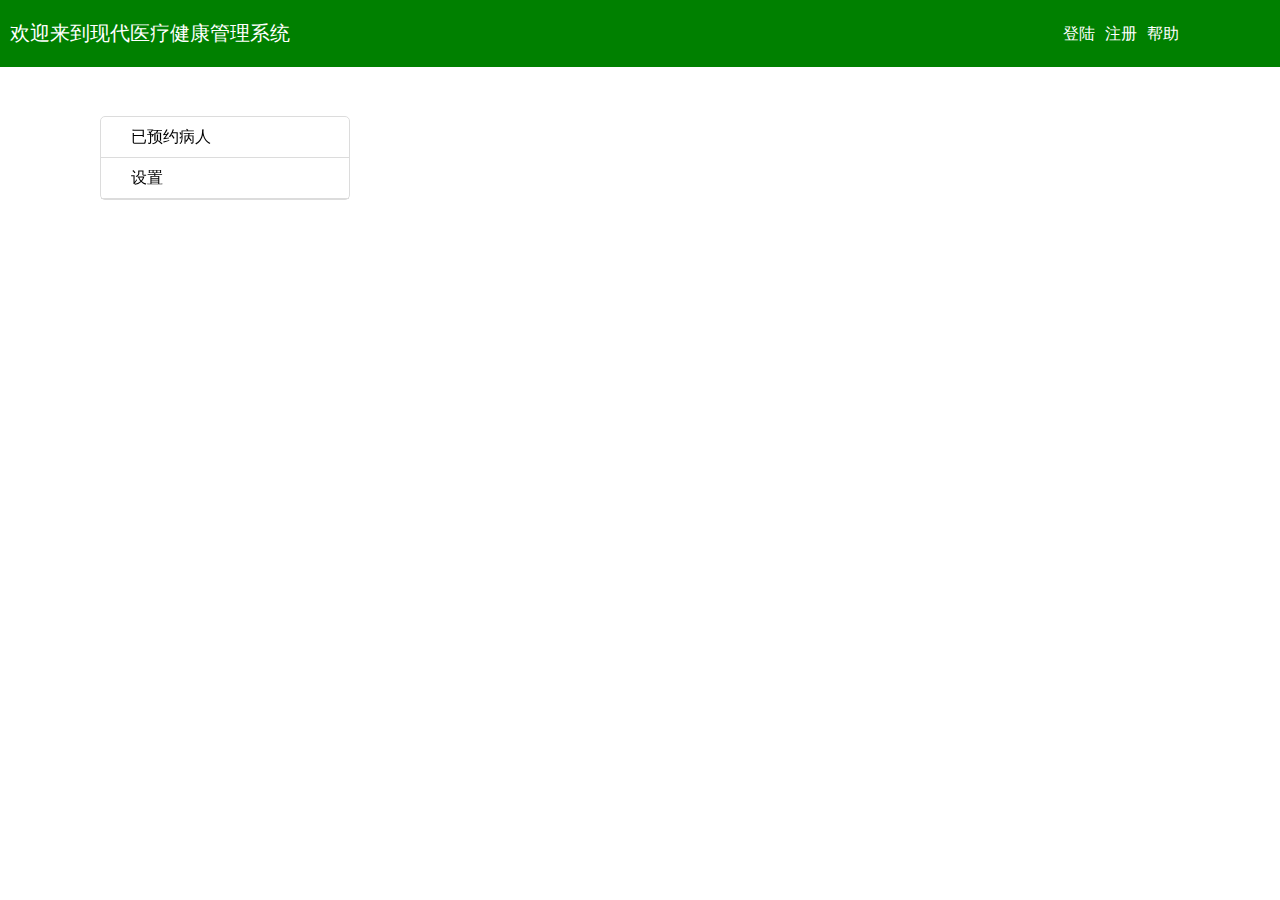
==== doctor.html @ b2691028 "Initial commit" ====
<!DOCTYPE html>
<html lang="en">
<head>
    <meta charset="UTF-8">
    <title>现代医疗健康系统</title>
    <link rel="stylesheet" href="css/index.css" type="text/css">
</head>
<body>
<header>
    <p>欢迎来到现代医疗健康管理系统</p>
    <ul>
        <li><a href="#">登陆</a></li>
        <li><a href="#">注册</a></li>
        <li><a href="#">帮助</a></li>
    </ul>
</header>
<div class="doctor">
    <ul>
        <li><p>已预约病人</p></li>
        <li><p>设置</p></li>
    </ul>
</div>
<div class="content">

</div>
</body>
</html>
---- css/index.css ----
header {
    position: fixed;
    height: auto;
    width: 100%;
    top: 0;
    left: 0;
    background: green;
    margin-left: 0;
    margin-bottom: 5px;
}
header > p{
    margin-left: 10px;
    font-size: 20px;
    color: white;
}
header > ul{
    position: fixed;
    top: 5px;
    right: 20px;
    width: 200px;
    list-style-type: none;
    white-space:nowrap;
    overflow: hidden;
    padding: 0;
}
header li {
    float: left; /* 使li内容横向浮动，即横向排列  */
    margin-right:2%;  /* 两个li之间的距离*/
    position: relative;
}
header li a{
    /* 设置链接内容显示的格式*/
    display: block; /* 把链接显示为块元素可使整个链接区域可点击 */
    color:white;
    text-align: center;
    padding: 3px;
    overflow: hidden;
    text-decoration: none; /* 去除下划线 */

}
.doctor{
    position: fixed;
    top: 100px;
    left: 100px;
    width: 250px;
    height: auto;
}

.doctor ul{
    padding: 0;
    border: gainsboro solid 1px;
    border-radius: 5px;
    list-style-type: none;
    width: auto;
    height: auto;
}

.doctor li{
    display: flex;
    align-items: center;
    height: 40px;
    border-bottom: gainsboro solid 1px;
}

.doctor li p{
    margin-left: 30px;
}

.content{
    position: fixed;
    background: black;
    top: 115px;
    left: 400px;
}
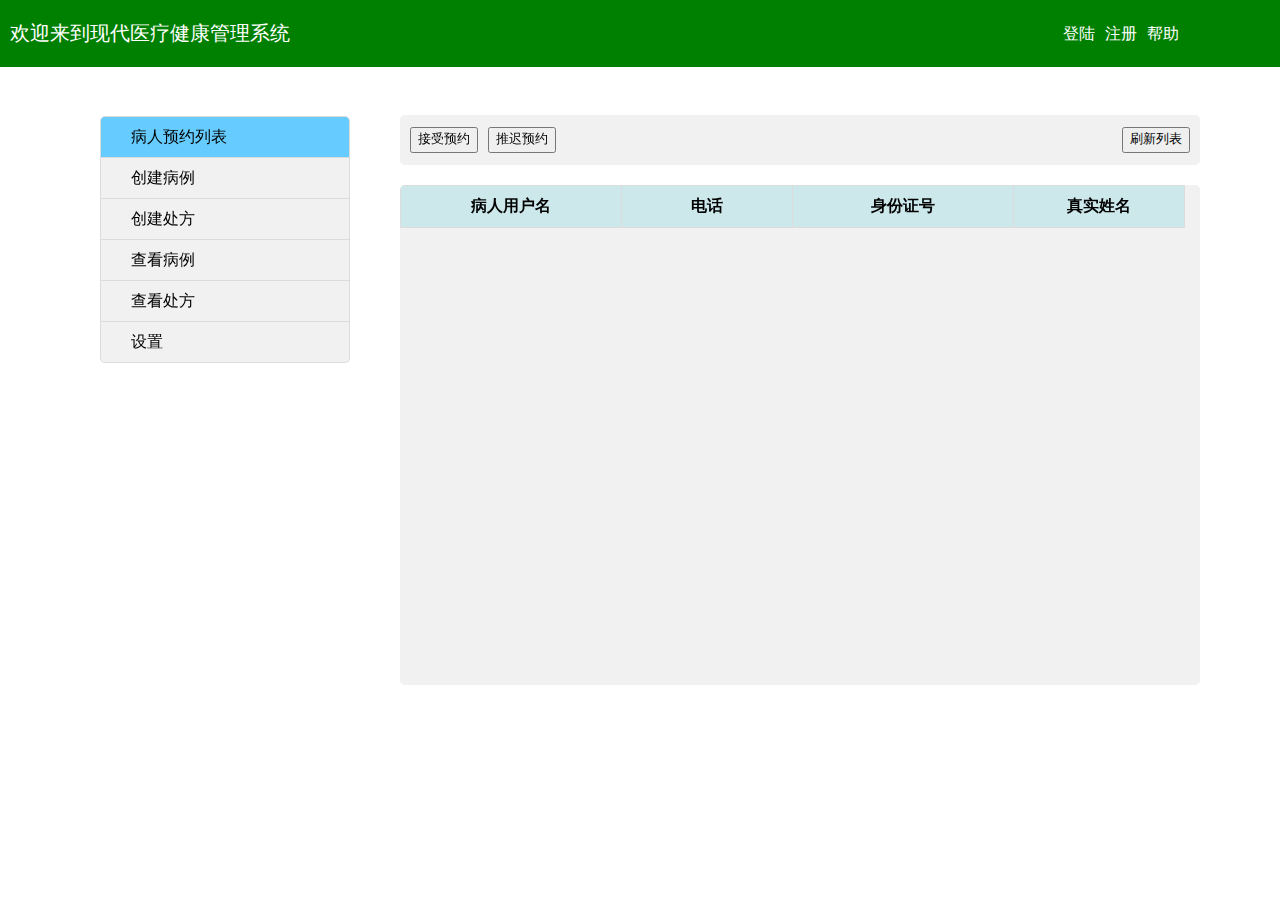
==== commit ab02d514: "doctor and patient" ====
--- a/doctor.html
+++ b/doctor.html
@@ -3,25 +3,109 @@
 <head>
     <meta charset="UTF-8">
     <title>现代医疗健康系统</title>
-    <link rel="stylesheet" href="css/index.css" type="text/css">
+    <link rel="stylesheet" href="css/doctor.css" type="text/css">
+    <script src="js/doctor.js"></script>
 </head>
 <body>
 <header>
     <p>欢迎来到现代医疗健康管理系统</p>
     <ul>
-        <li><a href="#">登陆</a></li>
-        <li><a href="#">注册</a></li>
-        <li><a href="#">帮助</a></li>
+        <li><a href="login.html" id="header-login">登陆</a></li>
+        <li><a href="register.html" id="header-register">注册</a></li>
+        <li><a href="help.html" id="header-help">帮助</a></li>
     </ul>
 </header>
 <div class="doctor">
-    <ul>
-        <li><p>已预约病人</p></li>
-        <li><p>设置</p></li>
+    <ul class="doctor-list" id="doctor-list">
+        <li id="patient-option"><p>病人预约列表</p></li>
+        <li id="create-case-option"><p>创建病例</p></li>
+        <li id="create-pres-option"><p>创建处方</p></li>
+        <li id="find-case-option"><p>查看病例</p></li>
+        <li id="find-pres-option"><p>查看处方</p></li>
+        <li id="setting-option"><p>设置</p></li>
     </ul>
 </div>
-<div class="content">
+<div class="content" id="content">
+    <div id="patient-region">
+        <div class="patient-operation">
+            <button class="operation-button" id="accept-operation-button">接受预约</button>
+            <button class="operation-button" id="delay-operation-button">推迟预约</button>
+            <button class="operation-button" id="refresh-operation-button">刷新列表</button>
+        </div>
+        <div class="patient-list">
+            <table id="patient-list-table" class="result-table">
+                <thead>
+                <tr>
+                    <th style="width: 200px">病人用户名</th>
+                    <th style="width: 150px">电话</th>
+                    <th style="width: 200px">身份证号</th>
+                    <th style="width: 150px">真实姓名</th>
+                <tr>
+                </thead>
+                <tbody></tbody>
+            </table>
+        </div>
+    </div>
 
+    <div id="create-case-region">
+        <div class="patient-info">
+            <span style="margin: 20px;">病人姓名：</span>
+            <span id="patient-info-name-case"></span>
+        </div>
+        <div class="case-description">
+            <p style="margin: 20px 20px 0px 20px;">病情描述</p>
+            <textarea id="case-description-input" class="case-description-input" placeholder="请输入病情描述"></textarea>
+            <button id="case-description-button" class="case-description-button">创建病例</button>
+        </div>
+    </div>
+
+    <div id="create-pres-region">
+        <div class="patient-info">
+            <span style="margin: 20px;">病人姓名：</span>
+            <span id="patient-info-name-pres"></span>
+        </div>
+        <div class="pres-description">
+            <p style="margin: 20px 20px 0px 20px;">病情描述</p>
+            <textarea id="pres-description-input" class="pres-description-input" placeholder="请输入处方"></textarea>
+            <button id="pres-description-button" class="pres-description-button">创建处方</button>
+        </div>
+    </div>
+
+    <div id="find-case-region">
+        <div class="case-list">
+            <table id="case-list-table" class="result-table">
+                <thead>
+                <tr>
+                    <th style="width: 200px">病人用户名</th>
+                    <th style="width: 150px">电话</th>
+                    <th style="width: 200px">身份证号</th>
+                    <th style="width: 150px">真实姓名</th>
+                <tr>
+                </thead>
+                <tbody></tbody>
+            </table>
+        </div>
+    </div>
+
+    <div id="find-pres-region">
+        <div class="pres-list">
+            <table id="pres-list-table" class="result-table">
+                <thead>
+                <tr>
+                    <th style="width: 200px">病人用户名</th>
+                    <th style="width: 150px">电话</th>
+                    <th style="width: 200px">身份证号</th>
+                    <th style="width: 150px">真实姓名</th>
+                <tr>
+                </thead>
+                <tbody></tbody>
+            </table>
+        </div>
+    </div>
+
+    <div id="setting-region">
+
+    </div>
 </div>
 </body>
 </html>--- a/css/doctor.css
+++ b/css/doctor.css
@@ -0,0 +1,143 @@
+header {
+    position: fixed;
+    height: auto;
+    width: 100%;
+    top: 0;
+    left: 0;
+    background: green;
+    margin-left: 0;
+    margin-bottom: 5px;
+}
+header > p{
+    margin-left: 10px;
+    font-size: 20px;
+    color: white;
+}
+header > ul{
+    position: fixed;
+    top: 5px;
+    right: 20px;
+    width: 200px;
+    list-style-type: none;
+    white-space:nowrap;
+    overflow: hidden;
+    padding: 0;
+}
+header li {
+    float: left; /* 使li内容横向浮动，即横向排列  */
+    margin-right:2%;  /* 两个li之间的距离*/
+    position: relative;
+}
+header li a{
+    /* 设置链接内容显示的格式*/
+    display: block; /* 把链接显示为块元素可使整个链接区域可点击 */
+    color:white;
+    text-align: center;
+    padding: 3px;
+    overflow: hidden;
+    text-decoration: none; /* 去除下划线 */
+
+}
+.doctor{
+    position: fixed;
+    top: 100px;
+    left: 100px;
+    width: 250px;
+    height: auto;
+}
+
+.doctor ul{
+    padding: 0;
+    list-style-type: none;
+    width: auto;
+    height: auto;
+}
+
+.doctor li{
+    display: flex;
+    align-items: center;
+    height: 40px;
+    border: gainsboro solid 1px;
+    cursor: pointer;
+    background: #f1f1f1;
+}
+
+.doctor li p{
+    margin-left: 30px;
+}
+
+.content{
+    position: fixed;
+    top: 115px;
+    left: 400px;
+}
+
+.patient-operation, .patient-info{
+    display: flex;
+    background: #f1f1f1;
+    width: 800px;
+    height: 50px;
+    border-radius: 5px;
+    align-items: center;
+}
+
+.operation-button{
+    display: flex;
+    height: 26px;
+    margin-left: 10px;
+}
+
+#refresh-operation-button{
+    position: absolute;
+    right: 10px;
+    float: right;
+}
+
+.patient-list, .case-description, .pres-description{
+    background: #f1f1f1;
+    width: 800px;
+    height: 500px;
+    margin-top: 20px;
+    border-radius: 5px;
+    overflow-y: scroll;
+}
+
+.case-description, .pres-description{
+    overflow-y: hidden;
+}
+
+table{
+    border-collapse: collapse;
+    border-spacing: 0;
+    align: center;
+}
+
+.result-table thead th{
+    background-color: #CCE8EB;
+}
+
+.result-table tr:nth-child(even)
+{
+    background: #F5FAFA;
+}
+
+.result-table{
+    border: gainsboro solid 1px;
+}
+
+.result-table th,td{
+    border: gainsboro solid 1px;
+    padding: 10px 10px 10px 10px;
+    text-align: center;
+}
+
+.case-description-input, .pres-description-input{
+    margin: 20px;
+    width: 92%;
+    height: 72%;
+}
+
+.case-description-button, .pres-description-button{
+    margin: 20px;
+    margin-top: 0px;
+}